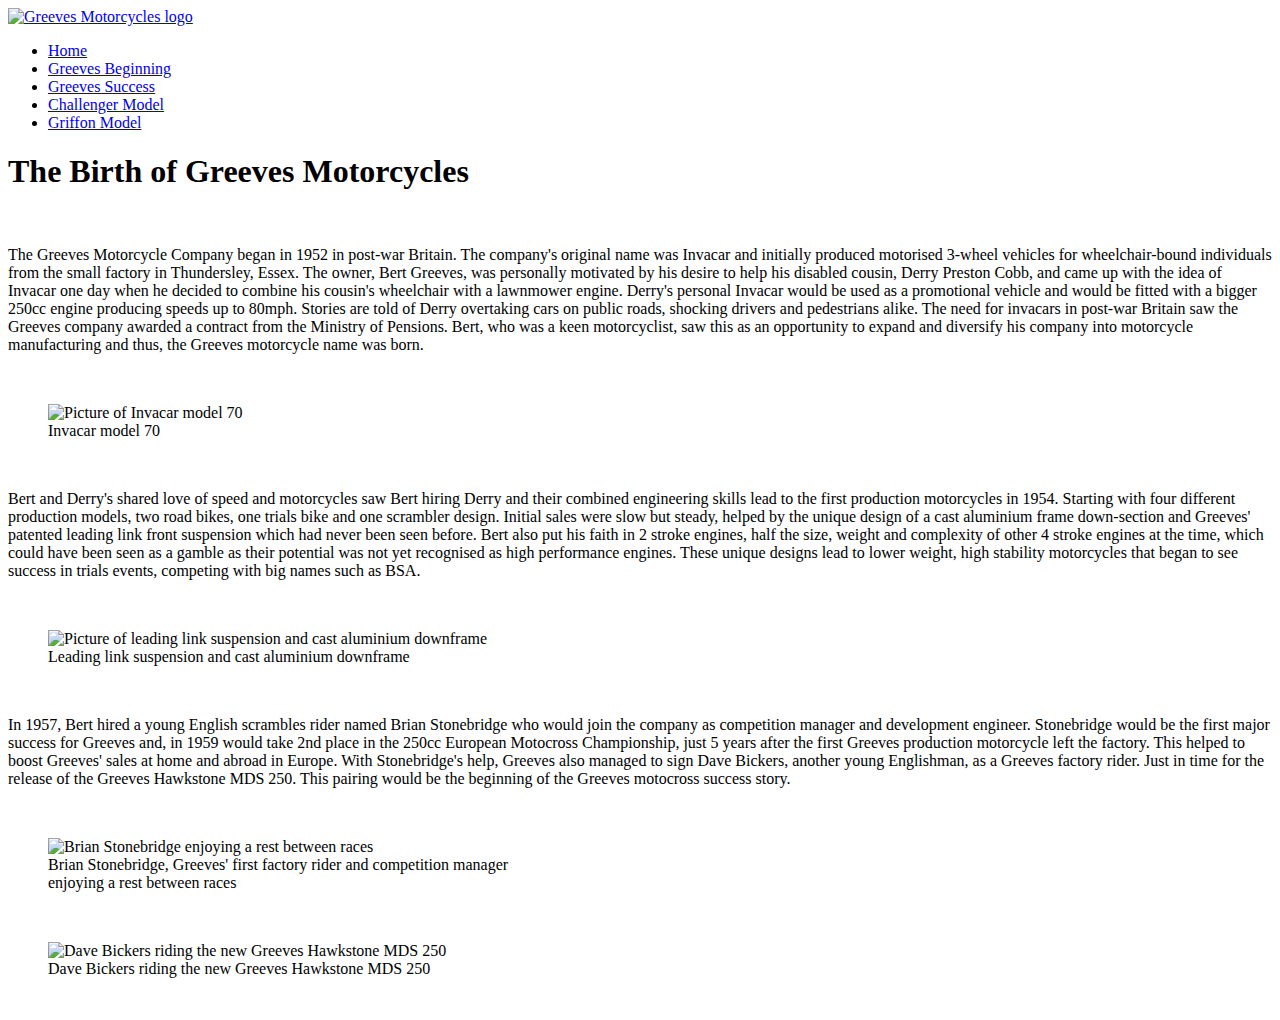
==== Greeves-Beginning.html @ ffe598b1 "Add files via upload" ====
<!DOCTYPE html>
<html lang="en-US">

<head>
	<meta charset="UTF-8">
	<meta name="viewport" content="width=device-width, initial-scale=1.0">
	<meta name="description" content="An informative website detailing Greeves Motorcycles' important history in motocross during the 1950s to 1970s">
	<meta name="keywords" content="Motocross, Classic, Greeves, Challenger, Griffon">
	<meta name="author" content="Josh Mc-Code">
	<link rel="stylesheet" href="style.css">
    <title>Greeves Motocross Success</title> 
    </head>
     
    <body>
        <div class="background">
            <div class="navbar">
                <a href="index.html" class="home-img"><img src="https://i.ibb.co/ThXxz7M/logo2.png" class="logo"  alt="Greeves Motorcycles logo"></a>
                <ul>
                    <li><a href="index.html">Home</a></li>
                    <li><a href="Greeves-Beginning.html">Greeves Beginning</a></li>
                    <li><a href="Post-60s.html">Greeves Success</a></li>
                    <li><a href="Challenger.html">Challenger Model </a></li>
                    <li><a href="Griffon.html">Griffon Model</a></li>     
                </ul>
            </div>
            <!--class="content-beg" to slightly alter the position of the content box-->    
            <div class=content-beg>
            <h1> The Birth of Greeves Motorcycles</h1> <br>
                <p>The Greeves Motorcycle Company began in 1952 in post-war Britain. The company's original name was Invacar and initially produced motorised 3-wheel vehicles for wheelchair-bound individuals from the small factory in Thundersley, Essex. The owner, Bert Greeves, was personally motivated by his desire to help his disabled cousin, Derry Preston Cobb, and came up with the idea of Invacar one day when he decided to combine his cousin's wheelchair with a lawnmower engine. Derry's personal Invacar would be used as a promotional vehicle and would be fitted with a bigger 250cc engine producing speeds up to 80mph. Stories are told of Derry overtaking cars on public roads, shocking drivers and pedestrians alike. The need for invacars in post-war Britain saw the Greeves company awarded a contract from the Ministry of Pensions. Bert, who was a keen motorcyclist, saw this as an opportunity to expand and diversify his company into motorcycle manufacturing and thus, the Greeves motorcycle name was born.</p>
                <br>
                <!--Images to help convey information in related text. Captioned and with alt attributes for clarity and accessabilty-->
                <figure>
        <img  src="https://i.ibb.co/NtpvwCZ/Invacar-model-70.jpg" alt="Picture of Invacar model 70">
        <figcaption>Invacar model 70</figcaption>
    </figure>
                <br>
                
                <p> Bert and Derry's shared love of speed and motorcycles saw Bert hiring Derry and their combined engineering skills lead to the first production motorcycles in 1954. Starting with four different production models, two road bikes, one trials bike and one scrambler design. Initial sales were slow but steady, helped by the unique design of a cast aluminium frame down-section and Greeves' patented leading link front suspension which had never been seen before. Bert also put his faith in 2 stroke engines, half the size, weight and complexity of other 4 stroke engines at the time, which could have been seen as a gamble as their potential was not yet recognised as high performance engines. These unique designs lead to lower weight, high stability motorcycles that began to see success in trials events, competing with big names such as BSA.</p>
                <br>
                
                
    <figure>
        <img  src="https://i.ibb.co/TLY0rxD/IMG-7443.jpg" alt="Picture of leading link suspension and cast aluminium downframe">
        <figcaption>Leading link suspension and cast aluminium downframe</figcaption>
    </figure>
                <br>
                <p>In 1957, Bert hired a young English scrambles rider named Brian Stonebridge who would join the company as competition manager and development engineer. Stonebridge would be the first major success for Greeves and, in 1959 would take 2nd place in the 250cc European Motocross Championship, just 5 years after the first Greeves production motorcycle left the factory. This helped to boost Greeves' sales at home and abroad in Europe. With Stonebridge's help, Greeves also managed to sign Dave Bickers, another young Englishman, as a Greeves factory rider. Just in time for the release of the Greeves Hawkstone MDS 250. This pairing would be the beginning of the Greeves motocross success story.</p>
                <br>
        <figure>
        <img src="https://i.ibb.co/R3DZxL9/68bf1a051f363258a5c2586e1becbfa2.jpg" alt="Brian Stonebridge enjoying a rest between races">
        <figcaption>Brian Stonebridge, Greeves' first factory rider and competition manager <br> enjoying a rest between races</figcaption>
    </figure>
              <br>  
                 <figure>
        <img src="https://i.ibb.co/c2yHVyd/bickers-hs.jpg" alt="Dave Bickers riding the new Greeves Hawkstone MDS 250">
        <figcaption>Dave Bickers riding the new Greeves Hawkstone MDS 250</figcaption>
    </figure>
                
            </div>
        </div>
        <br>
    </body>
</html>
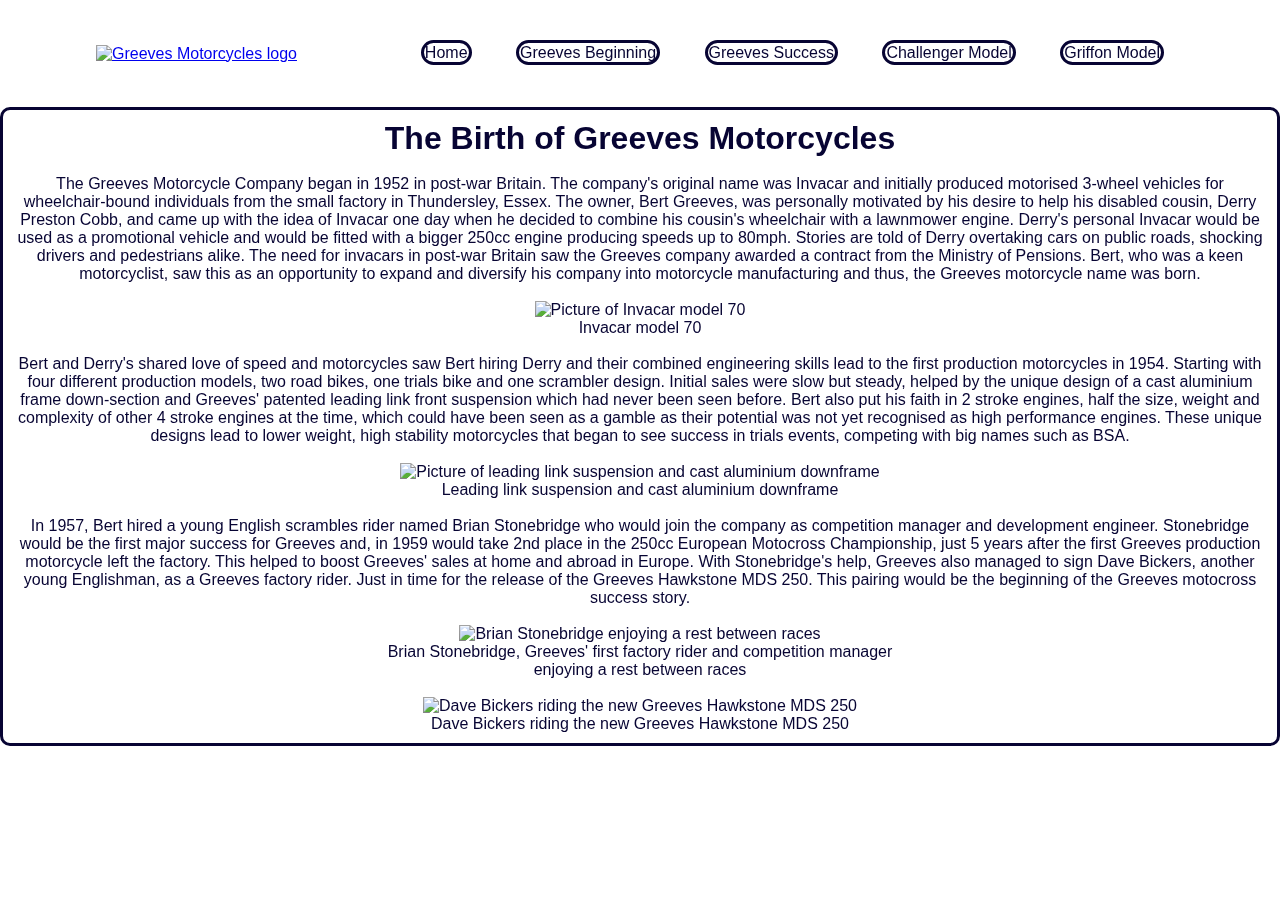
==== commit 1f48b235: "added assets folder to director and moved style.css into assets folder" ====
--- a/Greeves-Beginning.html
+++ b/Greeves-Beginning.html
@@ -7,7 +7,7 @@
 	<meta name="description" content="An informative website detailing Greeves Motorcycles' important history in motocross during the 1950s to 1970s">
 	<meta name="keywords" content="Motocross, Classic, Greeves, Challenger, Griffon">
 	<meta name="author" content="Josh Mc-Code">
-	<link rel="stylesheet" href="style.css">
+	<link rel="stylesheet" href="assets/style.css">
     <title>Greeves Motocross Success</title> 
     </head>
      
--- a/assets/style.css
+++ b/assets/style.css
@@ -0,0 +1,87 @@
+*{
+    margin:0;
+    padding:0;
+    font-family: Arial, Helvetica, sans-serif;
+}
+/* Fixed background image */
+.background{
+ width:100%;
+ height:100vh;
+ background-image:url(https://i.ibb.co/TMkdBvD/background.jpg);
+ background-size:cover;
+ background-position:center;
+    background-repeat:no-repeat;
+    position:fixed;
+    overflow: scroll;
+}
+/* Position and sizing for <div class="navbar"> List and anchor styling below */
+.navbar{
+    width: 85%;
+    margin: auto;
+    padding: 40px;
+    display:flex;
+    align-items: center;
+    justify-content: space-between;
+}
+
+.navbar ul li{
+    list-style:none;
+    display: inline-block;
+    margin: 4px 20px 5px; 
+    position: relative;
+}
+
+.navbar ul li a{
+    text-decoration: none;
+    color: #070433;
+    background-color: white;
+    background-blend-mode: soft-light;
+    border-style: solid;
+    border-width: 3px;
+    border-radius: 15px;
+    padding: 1px;
+}
+ /* mouse cursor to display as pointer when hovering over logo */   
+.logo{
+    width:20vw;
+    height:auto;
+    cursor: pointer;
+}
+/* styling for home page. will make sure content in centered using transfor:tranlateY */
+.content{
+    width: 99.%; 
+    top:50%;
+    left:50%;
+    transform: translateY(50%);
+    padding: 60px;
+    align-items: center;
+    text-align: center;
+    color: #070433;
+    background-color: white;
+    border-style: solid;
+    border-radius: 10px;
+    border-color: #070433;
+    padding: 10px; 
+    
+}
+/* styling for content on other pages. */
+.content-beg {
+        width: 99.%; 
+    top:50%;
+    left:50%;
+    padding: 60px;
+    align-items: center;
+    text-align: center;
+    color: #070433;
+    background-color: white;
+    border-style: solid;
+    border-radius: 10px;
+    border-color: #070433;
+    padding: 10px; 
+}
+/* Images will all be 300px wide for consistancy */
+figure img {
+    width: 300px;
+    height: auto;
+}
+
